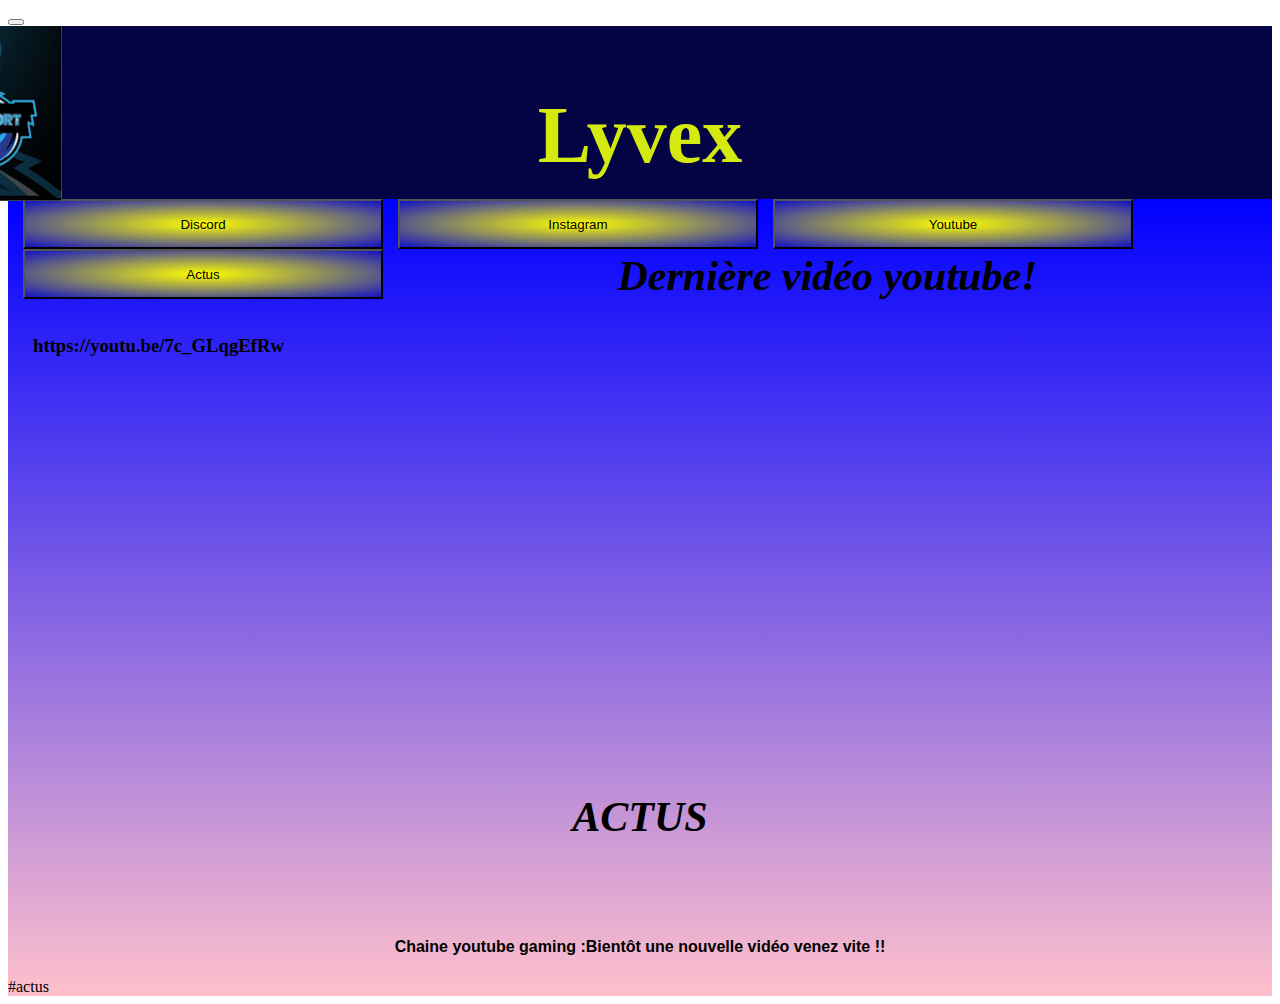
==== index.html @ 4193e72f "site web" ====
<!DOCTYPE html>

<html>

<head>
  <meta name="viewport" content="width=device-width, initial-scale=1">
  <link rel="stylesheet" href="css/mise-en-page.css">
  <link rel="stylesheet" href="css/boutons.css">
  <link rel="stylesheet" href="css/videoytb.css">
 

  <link rel="website icon" type="jpg"href="./img/channels4_profile.jpg">
 <form action="inscription/inscription.html">
<div class="block">
  <button><img src="img/compte.png" alt="compte" class="imagecompte" ></button>
</form>
  <title>Lyvex</title>
  
</head>

<body>

  <header>
    <section id="banner">
      
        <h1>Lyvex</h1>
        
       
      
      <section id="image">
        <img src="./img/channels4_profile.jpg" alt="image">
        
     
      </section>
    
    </header>
    <div class="lineaire-simple">
 
    <main>
     <form action="https://discord.gg/rX4NpAZN">
            <button class="bouton1" type="submit">Discord</button>
          </form>
      <form action="https://www.instagram.com/lyvex3/">
        <button class="bouton1" type="submit">Instagram</button>
      </form>
      <form action="https://www.youtube.com/channel/UCw0anVvkqQhGTxDTaTF0QGg/videos">
        <button class="bouton1" type="submit">Youtube</button>
      </form>
        <form herf="#actus">
          <button class="bouton1" type="submit">Actus</button>
        </form>
     
      </main>    
     
    
 

  <br>


 <div>
  <section id="box">
  <section id="video">
<h2>
  Dernière vidéo youtube!
</h2>
<h3>https://youtu.be/7c_GLqgEfRw</h3>
<iframe width="560" height="315" src="https://www.youtube.com/embed/7c_GLqgEfRw" title="YouTube video player" frameborder="0" allow="accelerometer; autoplay; clipboard-write; encrypted-media; gyroscope; picture-in-picture" allowfullscreen></iframe>

</section>
</section>
</div>

  <section id="actus" class="actus">
  <h6>ACTUS</h6>
<h4>Chaine youtube gaming :Bientôt une nouvelle vidéo venez vite !!</h4>

  
  #actus
  
</section>








 



</body>
</div>
</div>
</html>
---- css/mise-en-page.css ----
h1,
header,
IMG,

 h1{
 font-size: 80px;
font-family: fantasy;
text-align: center;
 height: 10px;
 color: rgb(212, 234, 15);

}

header{
  background-color: rgb(4, 4, 69);
height: 115pt;
margin: 0px;
padding: 10px;
}
img{
  height: 175px;
 position:absolute;
 top: 26px;
 margin-left: -753px;

}


h6{
  margin-left: auto;
  margin-left: auto;
  text-align: center;
  font-size: 42px;
  font-style: oblique;
}

h4{

  text-align: center;
  font-family: 'Franklin Gothic Medium', 'Arial Narrow', Arial, sans-serif;
}

.lineaire-simple {
  background: linear-gradient(blue, pink);
}
---- css/boutons.css ----
.bouton1{
    margin-left: 15px;
   height: 50px;
   width: 360px;
    float: left;
    background: radial-gradient(yellow, rgb(18, 18, 196));
}
   



.imagecompte{


    margin-left: 1350px;
    background: com;

   
}
---- css/videoytb.css ----
h2{
   
    margin-left: 25px;
    margin-left: auto;
    text-align: center;
    font-size: 42px;
    font-style: oblique;
  }
 h3{
margin-left: 25px;


 }
iframe{
margin-left: 25px;


}
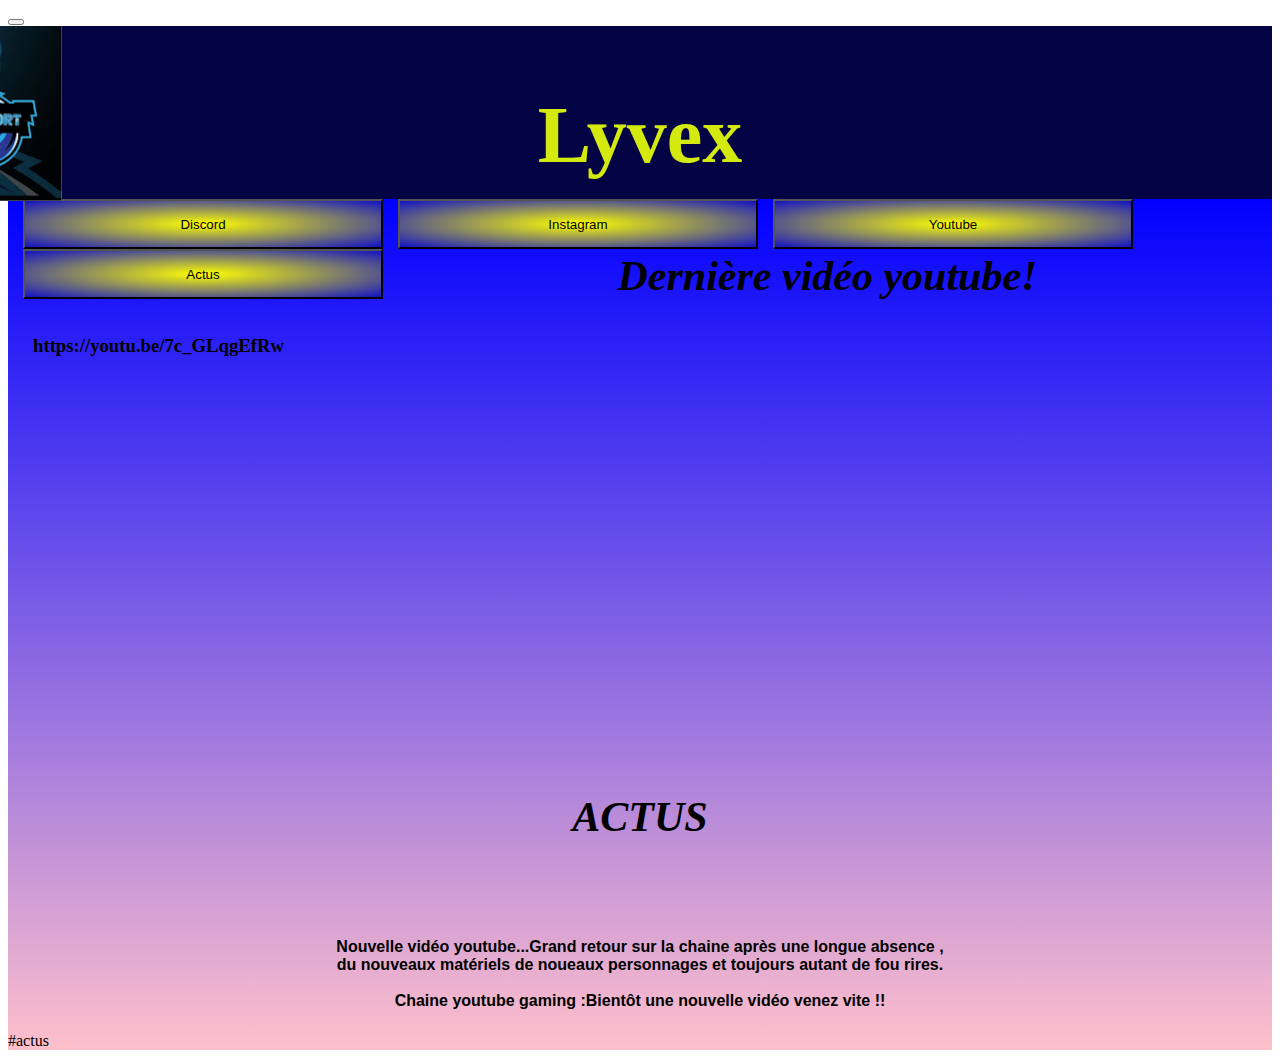
==== commit 1e7bafa0: "Update index.html" ====
--- a/index.html
+++ b/index.html
@@ -38,7 +38,7 @@
     <div class="lineaire-simple">
  
     <main>
-     <form action="https://discord.gg/rX4NpAZN">
+     <form action="https://discord.gg/P4sVen2UdA">
             <button class="bouton1" type="submit">Discord</button>
           </form>
       <form action="https://www.instagram.com/lyvex3/">
@@ -74,7 +74,10 @@
 
   <section id="actus" class="actus">
   <h6>ACTUS</h6>
-<h4>Chaine youtube gaming :Bientôt une nouvelle vidéo venez vite !!</h4>
+<h4>Nouvelle vidéo youtube...Grand retour sur la chaine après une longue absence , <br>
+  du nouveaux matériels de noueaux personnages et toujours autant de fou rires.
+  <br><br>
+  Chaine youtube gaming :Bientôt une nouvelle vidéo venez vite !!</h4></h4>
 
   
   #actus
@@ -95,4 +98,4 @@
 </body>
 </div>
 </div>
-</html>+</html>
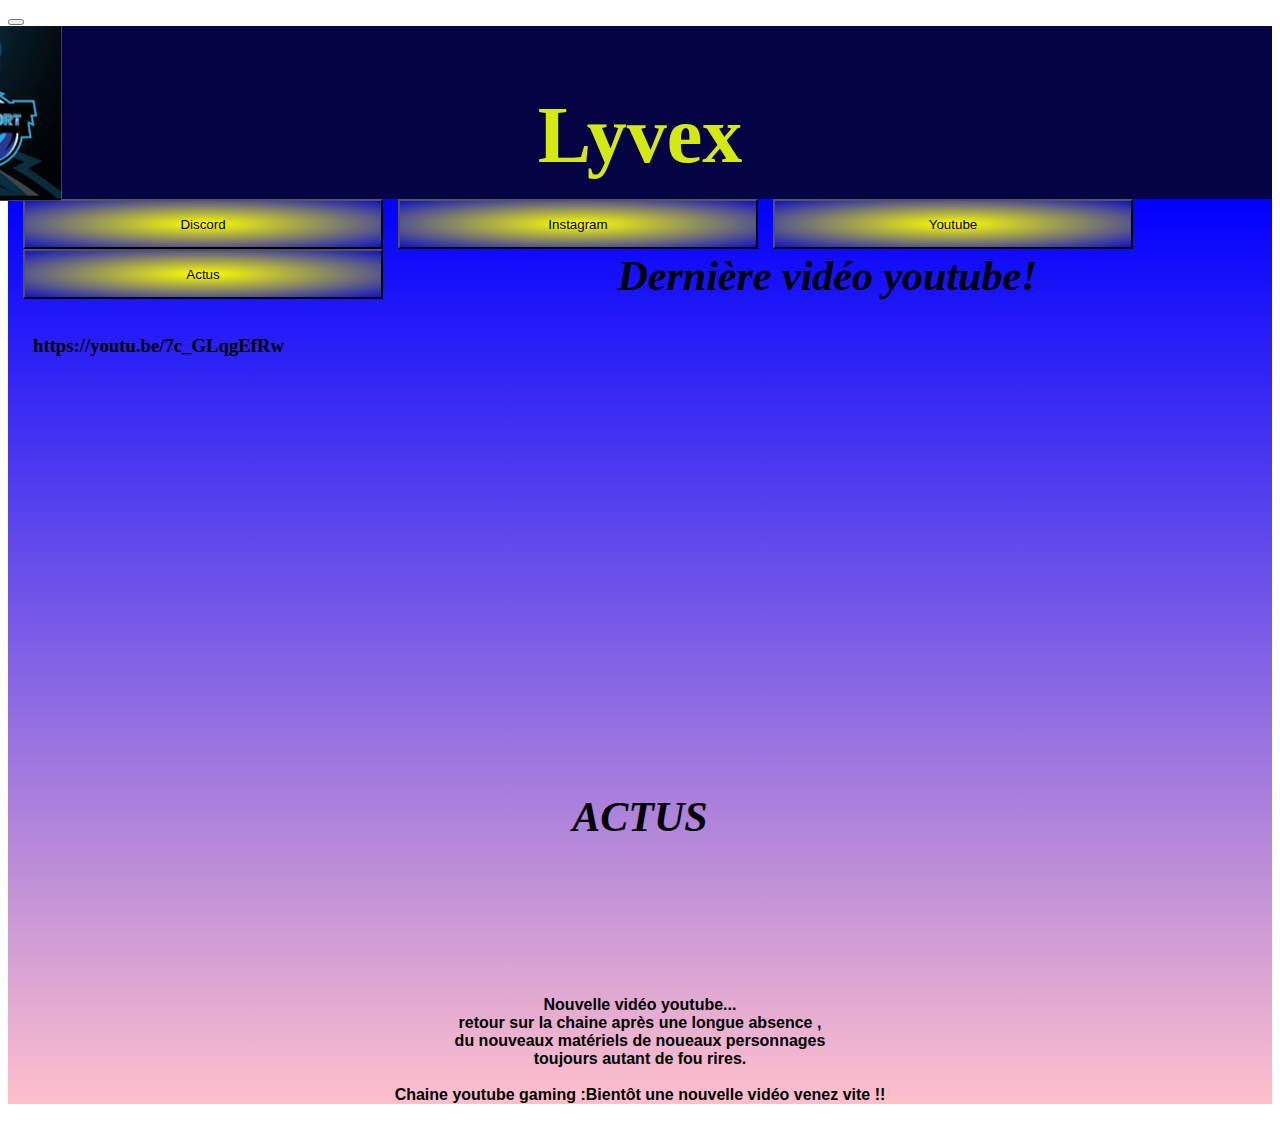
==== commit bd51c270: "Update index.html" ====
--- a/index.html
+++ b/index.html
@@ -60,7 +60,7 @@
 
 
  <div>
-  <section id="box">
+ 
   <section id="video">
 <h2>
   Dernière vidéo youtube!
@@ -68,20 +68,27 @@
 <h3>https://youtu.be/7c_GLqgEfRw</h3>
 <iframe width="560" height="315" src="https://www.youtube.com/embed/7c_GLqgEfRw" title="YouTube video player" frameborder="0" allow="accelerometer; autoplay; clipboard-write; encrypted-media; gyroscope; picture-in-picture" allowfullscreen></iframe>
 
-</section>
+
 </section>
 </div>
 
   <section id="actus" class="actus">
   <h6>ACTUS</h6>
-<h4>Nouvelle vidéo youtube...Grand retour sur la chaine après une longue absence , <br>
-  du nouveaux matériels de noueaux personnages et toujours autant de fou rires.
+<br>
+<br>
+
+  <h4>
+  Nouvelle vidéo youtube...<br>
+   retour sur la chaine après une longue absence , <br>
+  du nouveaux matériels de noueaux personnages <br>
+   toujours autant de fou rires.
   <br><br>
-  Chaine youtube gaming :Bientôt une nouvelle vidéo venez vite !!</h4></h4>
-
-  
-  #actus
-  
+  Chaine youtube gaming :Bientôt une nouvelle vidéo venez vite !!</h4>
+<div class="box">
+  <img  class="imageactus"  src="./img/channels4_profile.jpg" alt="image5">
+</div>
+ 
+  </section>
 </section>
 
 
@@ -99,3 +106,7 @@
 </div>
 </div>
 </html>
+
+
+
+ 
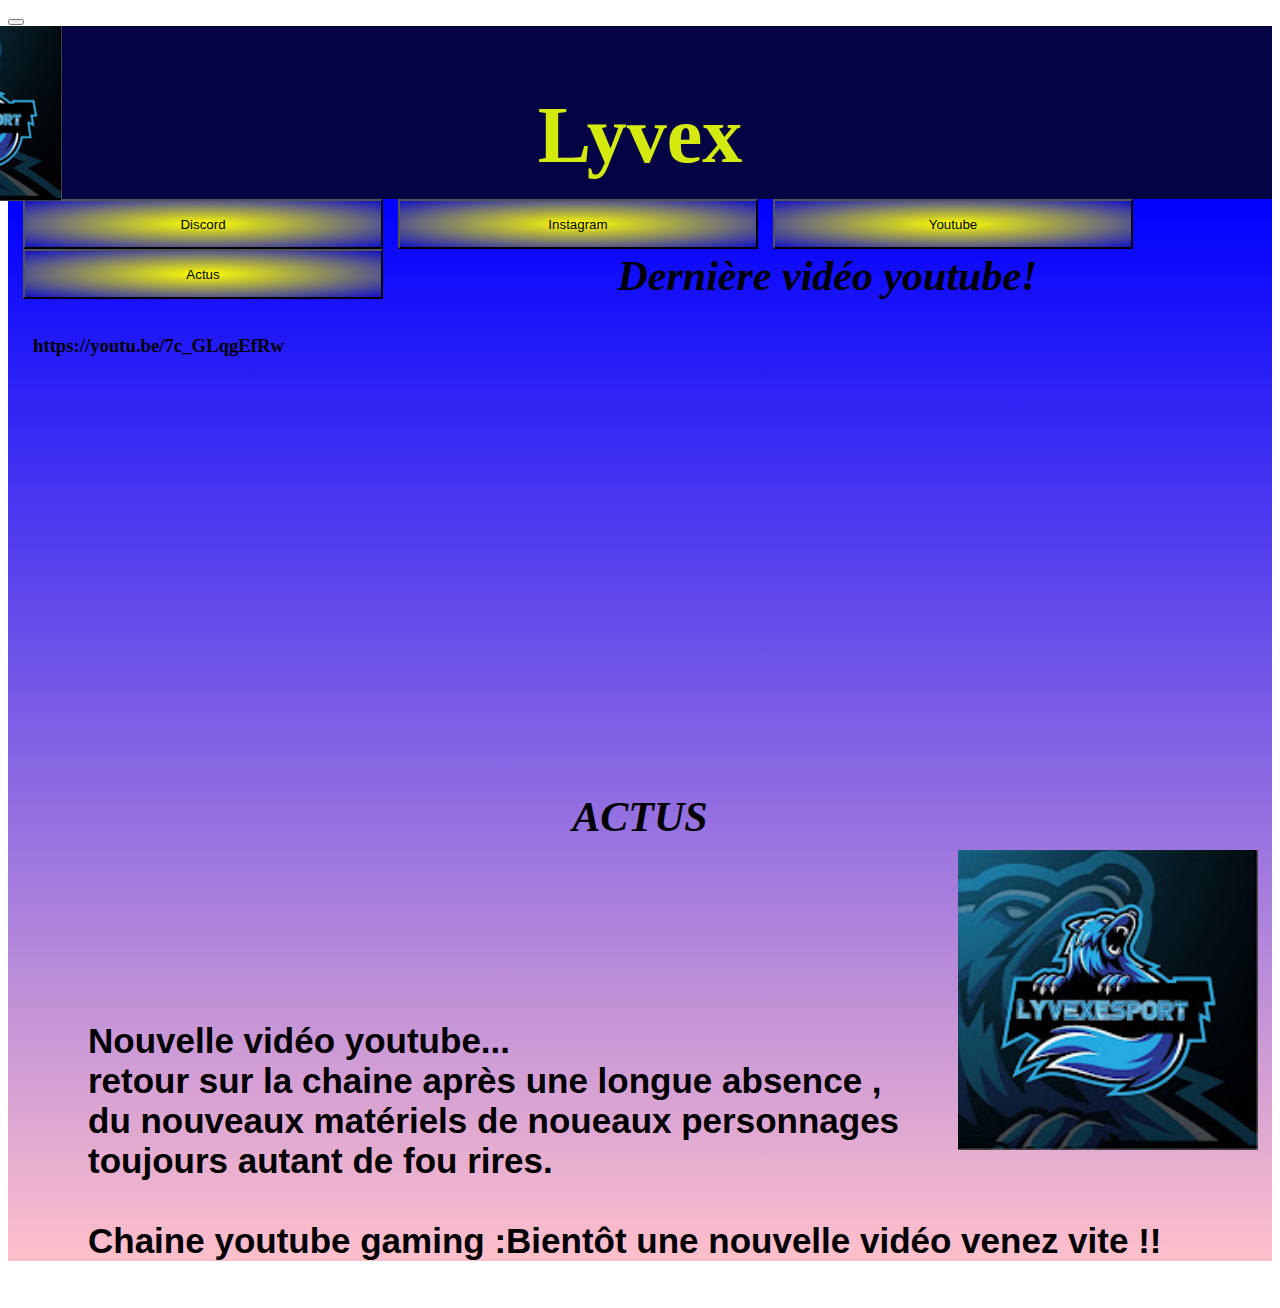
==== commit f3fd7e8c: "Update index.html" ====
--- a/index.html
+++ b/index.html
@@ -8,6 +8,7 @@
   <link rel="stylesheet" href="css/mise-en-page.css">
   <link rel="stylesheet" href="css/boutons.css">
   <link rel="stylesheet" href="css/videoytb.css">
+   <link rel="stylesheet" media="screen and (max-width: 1400px)" href="css/miseenpagemobile.css" />
  
 
   <link rel="website icon" type="jpg"href="./img/channels4_profile.jpg">
--- a/css/mise-en-page.css
+++ b/css/mise-en-page.css
@@ -35,12 +35,26 @@
 }
 
 h4{
-
-  text-align: center;
+font-size: 35px;
+margin-left: 80px;
+  text-align: left;
   font-family: 'Franklin Gothic Medium', 'Arial Narrow', Arial, sans-serif;
 }
+.imageactus {
+height: 300px;
+margin-left: 950px;
+top: 850px;
+
+
+
+
+}
+
+
 
 .lineaire-simple {
   background: linear-gradient(blue, pink);
 }
 
+
+
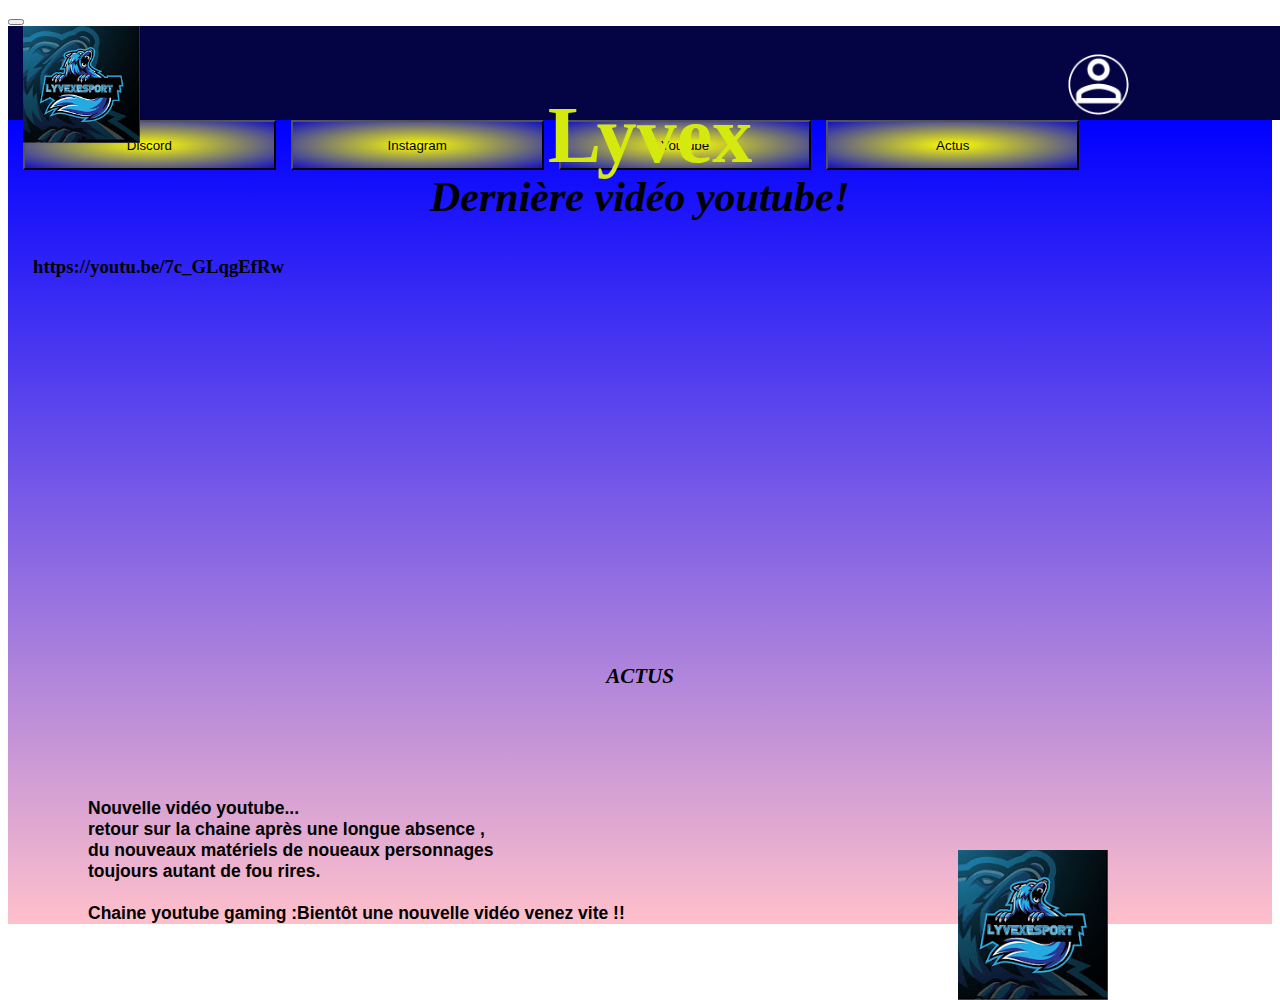
==== commit b235c729: "Update index.html" ====
--- a/index.html
+++ b/index.html
@@ -37,7 +37,7 @@
     
     </header>
     <div class="lineaire-simple">
- 
+ <div id="contenue">
     <main>
      <form action="https://discord.gg/P4sVen2UdA">
             <button class="bouton1" type="submit">Discord</button>
@@ -96,7 +96,7 @@
 
 
 
-
+    </div>
 
 
  
--- a/css/miseenpagemobile.css
+++ b/css/miseenpagemobile.css
@@ -0,0 +1,104 @@
+h1,
+header,
+IMG,
+
+ h1{
+ font-size: 80px;
+font-family: fantasy;
+text-align: center;
+ height: 10%;
+ color: rgb(212, 234, 15);
+ top:20%;
+
+}
+
+header{
+  background-color: rgb(4, 4, 69);
+height: 55.5pt;
+margin: 0px;
+padding: 10px;
+ width: 100%;
+
+}
+img{
+  height: 13%;
+ 
+ top: 26px;
+ margin-left: -49%;
+
+}
+
+
+h6{
+  margin-left: auto;
+  margin-left: auto;
+  text-align: center;
+  font-size: 21px;
+  font-style: oblique;
+}
+
+h4{
+font-size: 17.5px;
+margin-left: 80px;
+  text-align: left;
+  font-family: 'Franklin Gothic Medium', 'Arial Narrow', Arial, sans-serif;
+}
+.imageactus {
+height: 150px;
+margin-left: 950px;
+top: 850px;
+
+
+
+
+
+
+}
+
+
+
+.lineaire-simple {
+  background: linear-gradient(blue, pink);
+   width: auto;
+  height: auto;
+}
+
+.imagecompte{
+
+
+    margin-left: 80%;
+  
+
+   
+}
+ 
+.bouton1{
+    margin-left: 15px;
+   height: 50px;
+   width: 20%;
+    float: left;
+    background: radial-gradient(yellow, rgb(18, 18, 196));
+}
+   
+
+h2{
+   
+    margin-left: 25px;
+    margin-left: auto;
+    text-align: center;
+    font-size: 42px;
+    font-style: oblique;
+  }
+ h3{
+margin-left: 25px;
+
+
+ }
+iframe{
+margin-left: 25px;
+width: 45%;
+
+
+}
+
+
